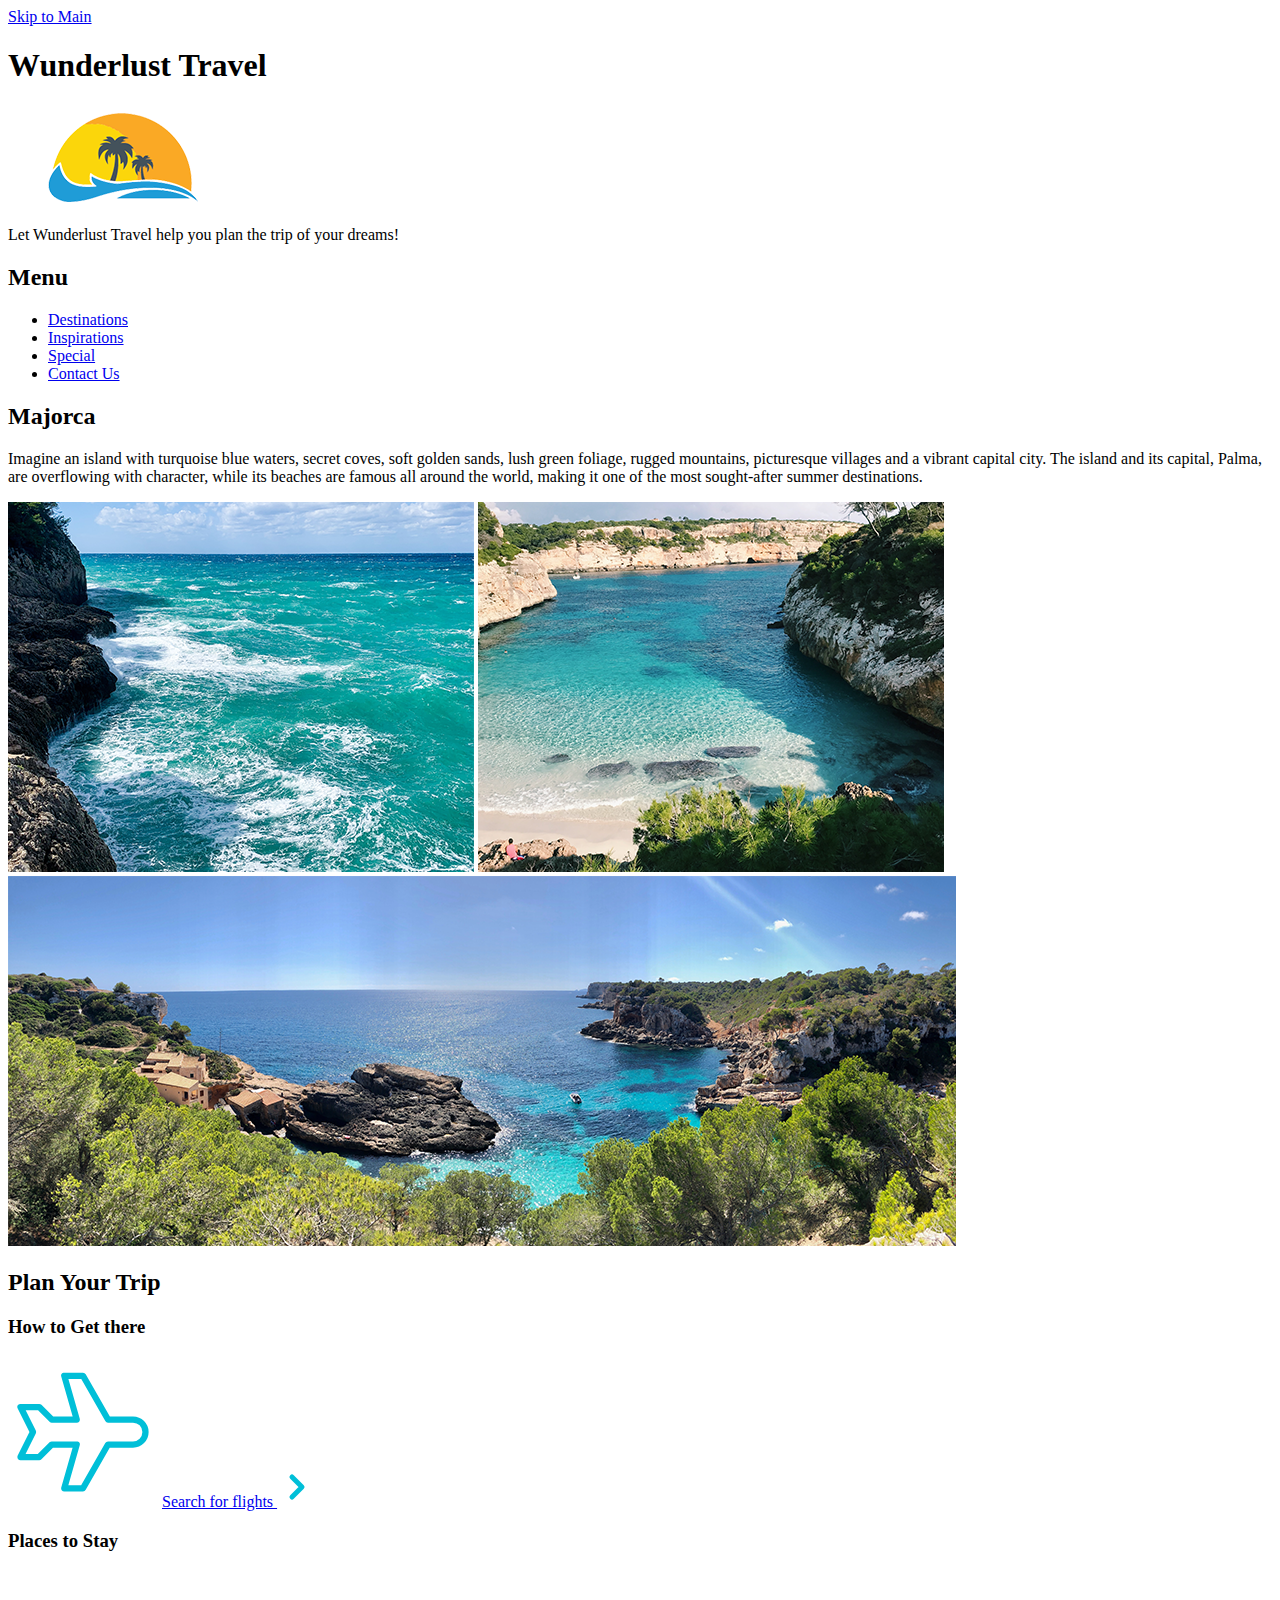
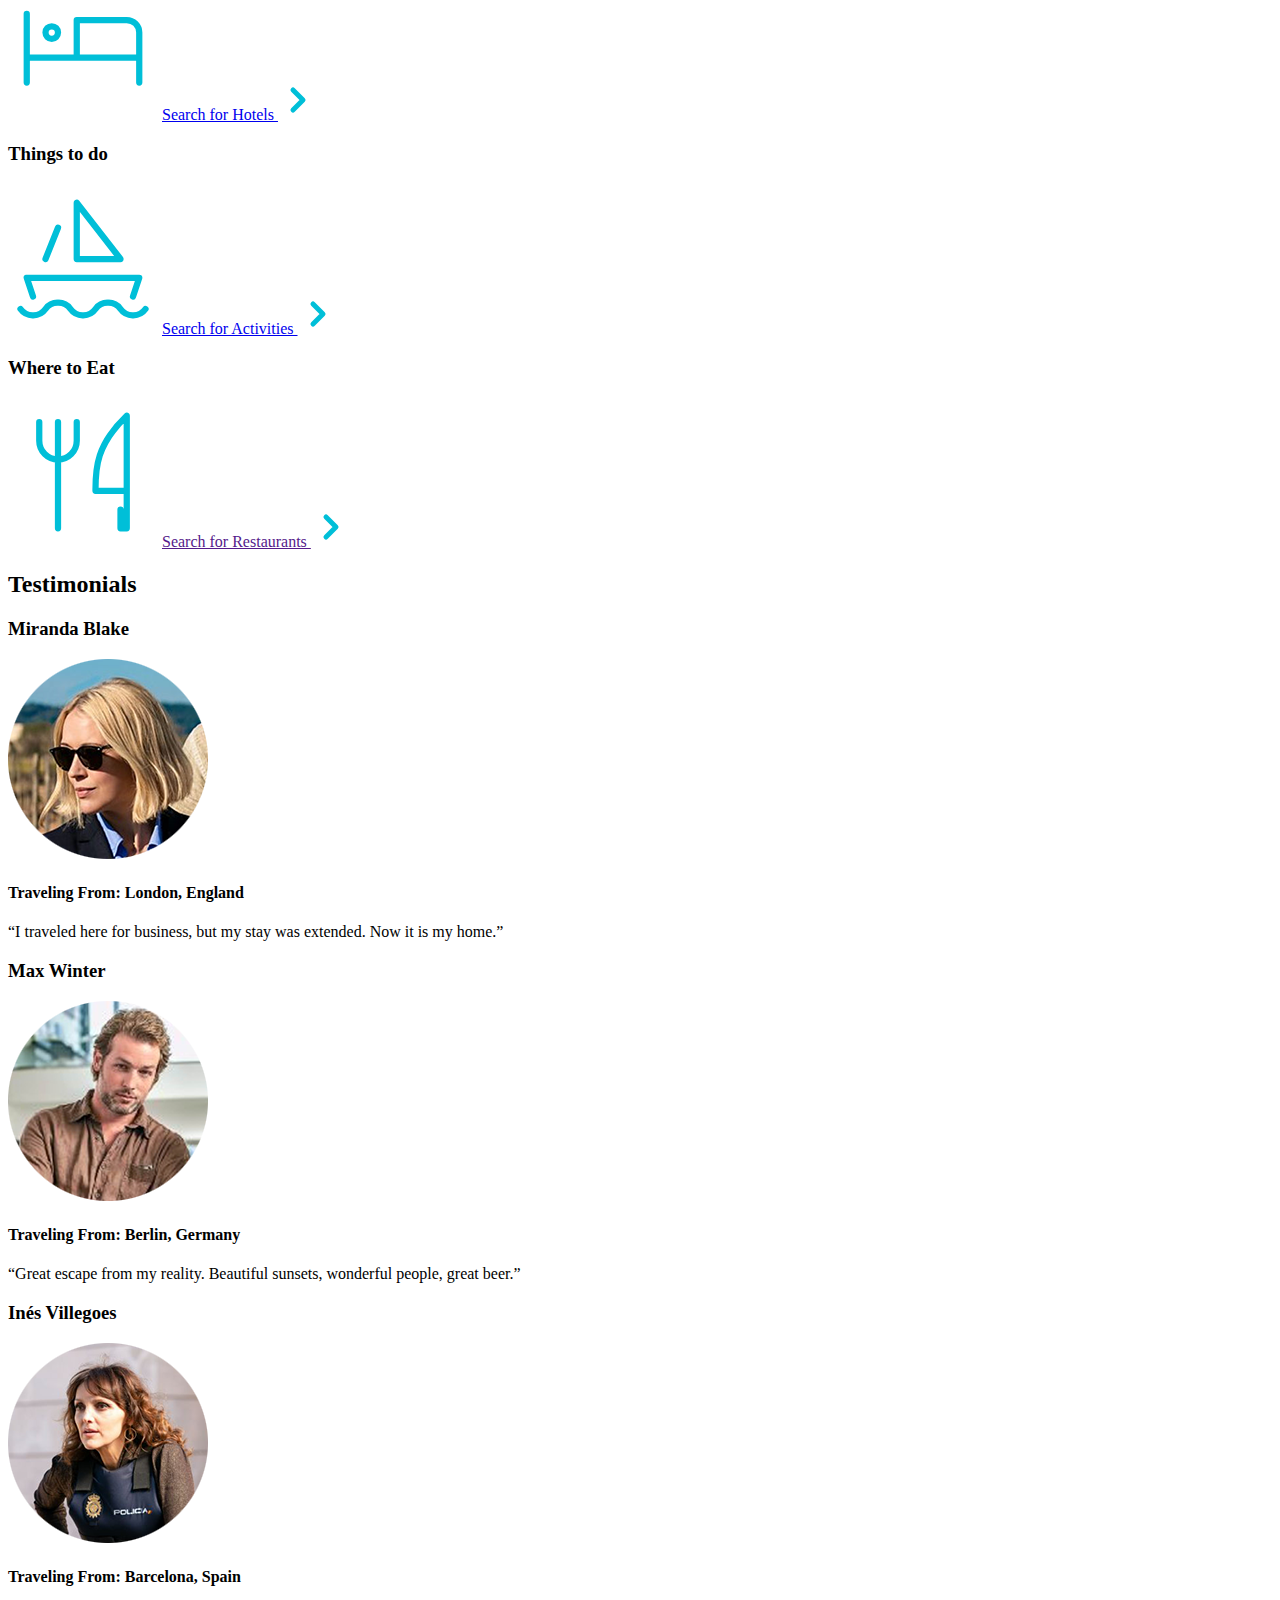
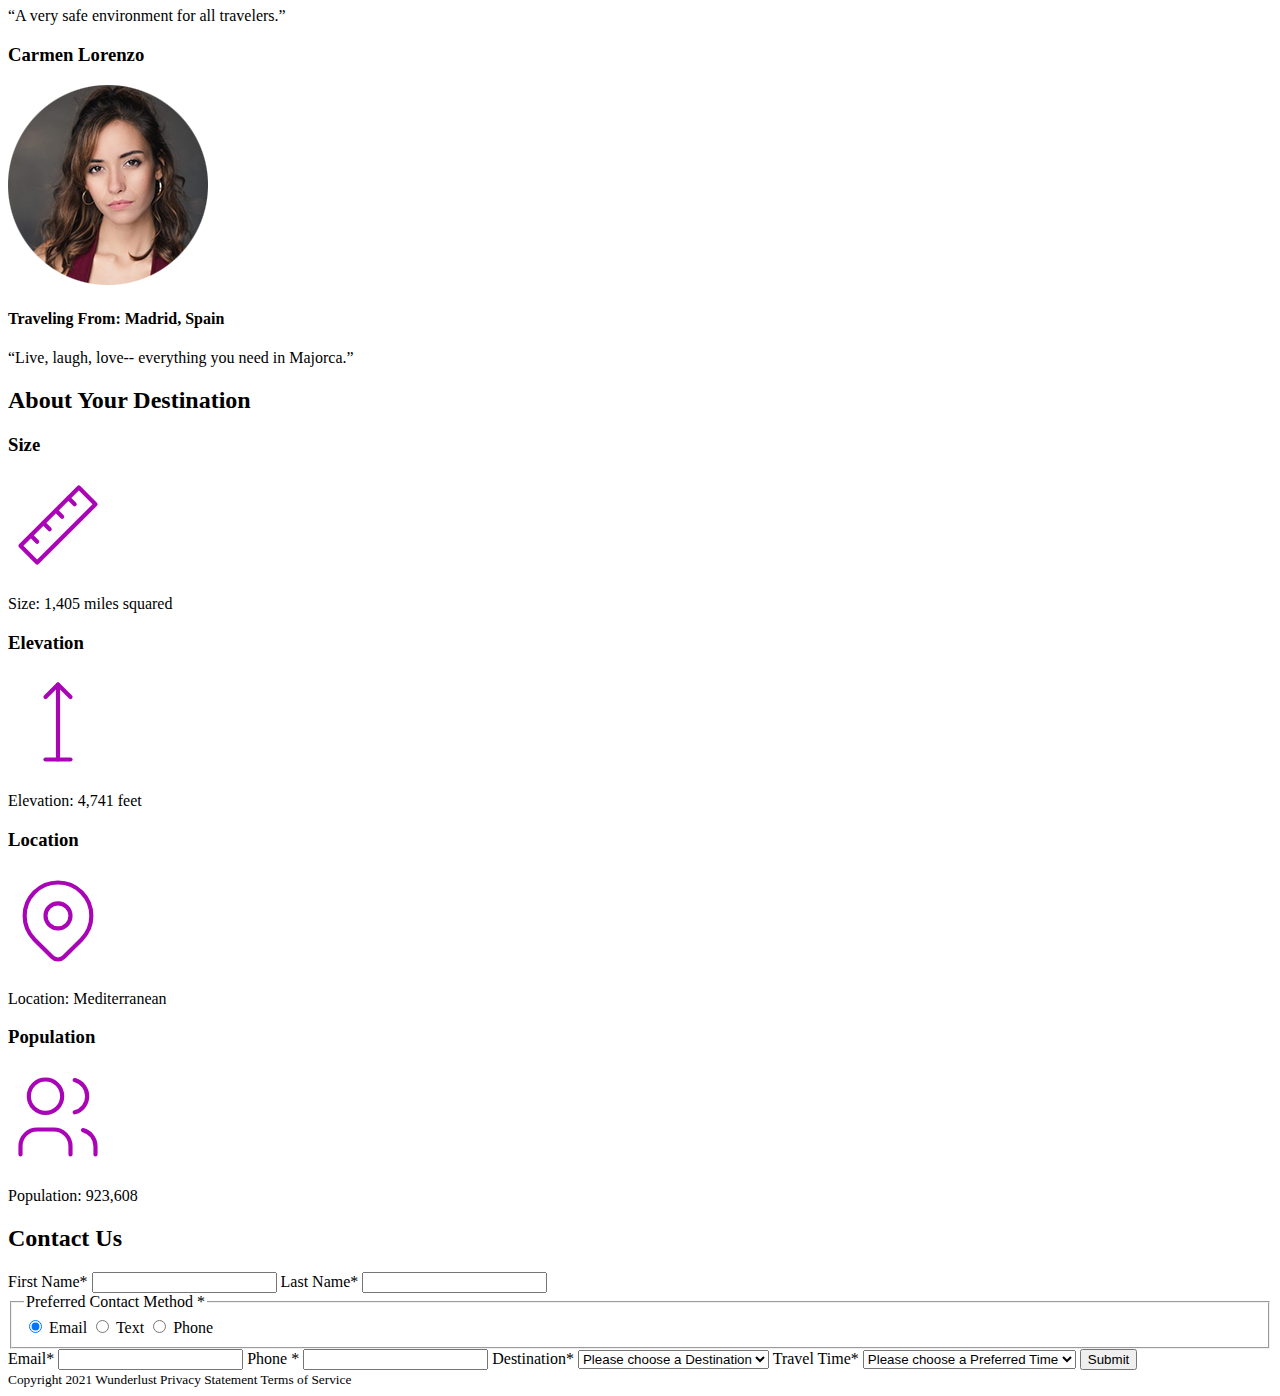
==== index.html @ 694d1b2c "Images added + html updated" ====
<!DOCTYPE html>
<html lang="en">
<head>
    <meta charset="UTF-8">
    <meta name="viewport" content="width=device-width, initial-scale=1.0">
    <meta name="author" content="Jonathan Alicea">
    <title>Wunderlust Travel</title>
</head>
<body>
    <a href="#main-content" class="skip-link">Skip to Main</a>
    <header>
        <h1>Wunderlust Travel </h1>
        <picture>
            <source media ="(min-width: 1080px)" srcset="images/logo-L.png">
            <source media="(max-width: 780px)" srcset="images/logo-M.png">
            <source media="(max-width: 320px)" srcset="images/logo-S.png">
            <img src="images/logo-S.png" alt="">
           </picture>
        <p>Let Wunderlust Travel help you plan the trip of your dreams!</p>
        <nav>
            <h2>Menu</h2>
            <ul>
                <li><a href="#">Destinations</a></li>
                <li><a href="#">Inspirations</a></li>
                <li><a href="#">Special</a></li>
                <li><a href="#">Contact Us</a></li>
            </ul>
            
        </nav>
    </header>
    <main id="main-content">
        <section>
            <h2>Majorca</h2>
            
            <p>Imagine an island with turquoise blue waters, secret coves, soft golden sands, lush green foliage, rugged mountains, picturesque villages and a vibrant capital city. The island and its capital, Palma, are overflowing with character, while its beaches are famous all around the world, making it one of the most sought-after summer destinations.</p>

            <picture>
                <source media ="(min-width: 1080px)" srcset="images/majorca-waves-L.png">
                <source media="(max-width: 780px)" srcset="images/majorca-waves-M.png">
                <source media="(max-width: 320px)" srcset="images/majorca-waves-S.png">
                <img src="images/majorca-waves-S.png" alt="">
            </picture>

            <picture>
                <source media ="(min-width: 1080px)" srcset="images/majorca-beach-L.png">
                <source media="(max-width: 780px)" srcset="images/majorca-beach-M.png">
                <source media="(max-width: 320px)" srcset="images/majorca-beach-S.png">
                <img src="images/majorca-beach-S.png" alt="">
            </picture>

            <picture>
                <source media ="(min-width: 1080px)" srcset="images/majorca-cove-L.png">
                <source media="(max-width: 780px)" srcset="images/majorca-cove-M.png">
                <source media="(max-width: 320px)" srcset="images/majorca-cove-S.png">
                <img src="images/majorca-cove-S.png" alt="">
            </picture>

        </section>
        <section>
            <h2>Plan Your Trip</h2>
            <section>
                <h3>How to Get there</h3>
                <svg xmlns="http://www.w3.org/2000/svg" class="icon icon-tabler icon-tabler-plane" width="150" height="150" viewBox="0 0 24 24" stroke-width="1" stroke="#00bfd8" fill="none" stroke-linecap="round" stroke-linejoin="round">
                <path stroke="none" d="M0 0h24v24H0z" fill="none"/>
                <path d="M16 10h4a2 2 0 0 1 0 4h-4l-4 7h-3l2 -7h-4l-2 2h-3l2 -4l-2 -4h3l2 2h4l-2 -7h3z" />
                </svg>

                <a href="#">Search for flights
                    <svg xmlns="http://www.w3.org/2000/svg" class="icon icon-tabler icon-tabler-chevron-right" width="40" height="40" viewBox="0 0 24 24" stroke-width="3" stroke="#00bfd8" fill="none" stroke-linecap="round" stroke-linejoin="round">
                    <path stroke="none" d="M0 0h24v24H0z" fill="none"/>
                    <polyline points="9 6 15 12 9 18" />
                    </svg>
                </a>
            </section>

            <section>
                <h3>Places to Stay</h3>
                <svg xmlns="http://www.w3.org/2000/svg" class="icon icon-tabler icon-tabler-bed" width="150" height="150" viewBox="0 0 24 24" stroke-width="1" stroke="#00bfd8" fill="none" stroke-linecap="round" stroke-linejoin="round">
                <path stroke="none" d="M0 0h24v24H0z" fill="none"/>
                <path d="M3 7v11m0 -4h18m0 4v-8a2 2 0 0 0 -2 -2h-8v6" />
                <circle cx="7" cy="10" r="1" />
                </svg>

                <a href="#">Search for Hotels
                    <svg xmlns="http://www.w3.org/2000/svg" class="icon icon-tabler icon-tabler-chevron-right" width="40" height="40" viewBox="0 0 24 24" stroke-width="3" stroke="#00bfd8" fill="none" stroke-linecap="round" stroke-linejoin="round">
                    <path stroke="none" d="M0 0h24v24H0z" fill="none"/>
                    <polyline points="9 6 15 12 9 18" />
                    </svg>
                </a>
            </section>
            
            <section>
                <h3>Things to do</h3>
                <svg xmlns="http://www.w3.org/2000/svg" class="icon icon-tabler icon-tabler-sailboat" width="150" height="150" viewBox="0 0 24 24" stroke-width="1" stroke="#00bfd8" fill="none" stroke-linecap="round" stroke-linejoin="round">
                <path stroke="none" d="M0 0h24v24H0z" fill="none"/>
                <path d="M2 20a2.4 2.4 0 0 0 2 1a2.4 2.4 0 0 0 2 -1a2.4 2.4 0 0 1 2 -1a2.4 2.4 0 0 1 2 1a2.4 2.4 0 0 0 2 1a2.4 2.4 0 0 0 2 -1a2.4 2.4 0 0 1 2 -1a2.4 2.4 0 0 1 2 1a2.4 2.4 0 0 0 2 1a2.4 2.4 0 0 0 2 -1" />
                <path d="M4 18l-1 -3h18l-1 3" />
                <path d="M11 12h7l-7 -9v9" />
                <line x1="8" y1="7" x2="6" y2="12" />
                </svg>

                <a href="#">Search for Activities
                    <svg xmlns="http://www.w3.org/2000/svg" class="icon icon-tabler icon-tabler-chevron-right" width="40" height="40" viewBox="0 0 24 24" stroke-width="3" stroke="#00bfd8" fill="none" stroke-linecap="round" stroke-linejoin="round">
                    <path stroke="none" d="M0 0h24v24H0z" fill="none"/>
                    <polyline points="9 6 15 12 9 18" />
                    </svg>
                </a>
            </section>
            
            
            <section>
                <h3>Where to Eat</h3>
                <svg xmlns="http://www.w3.org/2000/svg" class="icon icon-tabler icon-tabler-tools-kitchen-2" width="150" height="150" viewBox="0 0 24 24" stroke-width="1" stroke="#00bfd8" fill="none" stroke-linecap="round" stroke-linejoin="round">
                <path stroke="none" d="M0 0h24v24H0z" fill="none"/>
                <path d="M19 3v12h-5c-.023 -3.681 .184 -7.406 5 -12zm0 12v6h-1v-3m-10 -14v17m-3 -17v3a3 3 0 1 0 6 0v-3" />
                </svg>

                <a href="">Search for Restaurants
                    <svg xmlns="http://www.w3.org/2000/svg" class="icon icon-tabler icon-tabler-chevron-right" width="40" height="40" viewBox="0 0 24 24" stroke-width="3" stroke="#00bfd8" fill="none" stroke-linecap="round" stroke-linejoin="round">
                    <path stroke="none" d="M0 0h24v24H0z" fill="none"/>
                    <polyline points="9 6 15 12 9 18" />
                    </svg>
                </a>
            </section>
        </section>
        
        
        <section>
            <h2>Testimonials</h2>
            <section>
                <h3>Miranda Blake</h3>
                <picture>
                    <source media ="(min-width: 1080px)" srcset="images/miranda-blake-L.png">
                    <source media="(max-width: 780px)" srcset="images/miranda-blake-M.png">
                    <source media="(max-width: 320px)" srcset="images/miranda-blake-S.png">
                    <img src="images/miranda-blake-S.png" alt="">
                </picture>
                <h4>Traveling From: London, England</h4>
                <p>“I traveled here for business, but my stay was extended. Now it is my home.”</p>
            </section>
            
            <section>
                <h3>Max Winter</h3>
                <picture>
                    <source media ="(min-width: 1080px)" srcset="images/max-winter-L.png">
                    <source media="(max-width: 780px)" srcset="images/max-winter-M.png">
                    <source media="(max-width: 320px)" srcset="images/max-winter-S.png">
                    <img src="images/max-winter-S.png" alt="">
                </picture>
                <h4>Traveling From: Berlin, Germany</h4>
                <p>“Great escape from my reality. Beautiful sunsets, wonderful people, great beer.”</p>
            </section>
            
            <section>
                <h3>Inés Villegoes</h3>
                <picture>
                    <source media ="(min-width: 1080px)" srcset="images/ines-villegoes-L.png">
                    <source media="(max-width: 780px)" srcset="images/ines-villegoes-M.png">
                    <source media="(max-width: 320px)" srcset="images/ines-villegoes-S.png">
                    <img src="images/ines-villegoes-S.png" alt="">
                </picture>
                <h4>Traveling From: Barcelona, Spain</h4>
                <p>“A very safe environment for all travelers.”</p>
            </section>
            

            <section>
                <h3>Carmen Lorenzo</h3>
                <picture>
                    <source media ="(min-width: 1080px)" srcset="images/carmen-lorenzo-L.png">
                    <source media="(max-width: 780px)" srcset="images/carmen-lorenzo-M.png">
                    <source media="(max-width: 320px)" srcset="images/carmen-lorenzo-S.png">
                    <img src="images/carmen-lorenzo-S.png" alt="">
                </picture>
                <h4>Traveling From: Madrid, Spain</h4>
                <p>“Live, laugh, love-- everything you need in Majorca.”</p>
            </section>
        </section>

        
        <section>
            <h2>About Your Destination</h2>
            <section>
                <h3>Size</h3>
                <svg xmlns="http://www.w3.org/2000/svg" class="icon icon-tabler icon-tabler-ruler-2" width="100" height="100" viewBox="0 0 24 24" stroke-width="1" stroke="#a905b6" fill="none" stroke-linecap="round" stroke-linejoin="round">
                <path stroke="none" d="M0 0h24v24H0z" fill="none"/>
                <path d="M17 3l4 4l-14 14l-4 -4z" />
                <path d="M16 7l-1.5 -1.5" />
                <path d="M13 10l-1.5 -1.5" />
                <path d="M10 13l-1.5 -1.5" />
                <path d="M7 16l-1.5 -1.5" />
                </svg>
                <p>Size: 1,405 miles squared</p>
            </section> 
            
            <section>
                <h3>Elevation</h3>
                <svg xmlns="http://www.w3.org/2000/svg" class="icon icon-tabler icon-tabler-arrow-top-bar" width="100" height="100" viewBox="0 0 24 24" stroke-width="1" stroke="#a905b6" fill="none" stroke-linecap="round" stroke-linejoin="round">
                <path stroke="none" d="M0 0h24v24H0z" fill="none"/>
                <line x1="12" y1="21" x2="12" y2="3" />
                <path d="M15 6l-3 -3l-3 3" />
                <line x1="9" y1="21" x2="15" y2="21" />
                </svg>

                <p>Elevation: 4,741 feet</p>
            </section>

            <section>
                <h3>Location</h3>
                <svg xmlns="http://www.w3.org/2000/svg" class="icon icon-tabler icon-tabler-map-pin" width="100" height="100" viewBox="0 0 24 24" stroke-width="1" stroke="#a905b6" fill="none" stroke-linecap="round" stroke-linejoin="round">
                <path stroke="none" d="M0 0h24v24H0z" fill="none"/>
                <circle cx="12" cy="11" r="3" />
                <path d="M17.657 16.657l-4.243 4.243a2 2 0 0 1 -2.827 0l-4.244 -4.243a8 8 0 1 1 11.314 0z" />
                </svg>
                <p>Location: Mediterranean</p> 
            </section>
            
            <section>
                <h3>Population</h3>
                <svg xmlns="http://www.w3.org/2000/svg" class="icon icon-tabler icon-tabler-users" width="100" height="100" viewBox="0 0 24 24" stroke-width="1" stroke="#a905b6" fill="none" stroke-linecap="round" stroke-linejoin="round">
                <path stroke="none" d="M0 0h24v24H0z" fill="none"/>
                <circle cx="9" cy="7" r="4" />
                <path d="M3 21v-2a4 4 0 0 1 4 -4h4a4 4 0 0 1 4 4v2" />
                <path d="M16 3.13a4 4 0 0 1 0 7.75" />
                <path d="M21 21v-2a4 4 0 0 0 -3 -3.85" />
                </svg>
                <p>Population: 923,608</p>
            </section>
        </section>

        

        <section>
            <h2>Contact Us</h2>
            <form>
                <label for="myFName"> First Name<span class="required">*</span></label>
                <input type="text" id="myFName" name="myFName" autocomplete="given-name" required>
                <label for="myLName"> Last Name<span class="required">*</span></label>
                <input type="text" id="myLName" name="myLName" autocomplete="family-name" required>

                <fieldset>
                    <legend>Preferred Contact Method <span class="required">*</span></legend>
                    <input type="radio" id="emailPref" name="contactPref" value="emailPref" checked>
                    <label for="emailPref">Email</label>
                    <input type="radio" id="textPref" name="contactPref" value="textPref">
                    <label for="textPref">Text</label>
                    <input type="radio" id="phonePref" name="contactPref" value="phonePref">
                    <label for="phonePref">Phone</label>
                </fieldset>
                
                <label for="myEmail">Email<span>*</span></label>
                <input type="email" id="myEmail" name="myEmail" autocomplete="email" required>
                
                <label for="myPhone">Phone <span class="required">*</span></label>
                <input type="tel" id="myPhone" name="myPhone" autocomplete="tel" required >
                

                <label for="destinations">Destination<span class="required">*</span></label>
				<select id="destinations" name="destinations" required>
					<option value="">Please choose a Destination</option>
                    <option value="Barcelona">Barcelona</option>
                    <option value="Granada">Granada</option>
                    <option value="Ibiza">Ibiza</option>
                    <option value="Madrid">Madrid</option>
                    <option value="Majorca">Majorca</option>
                    <option value="Seville">Seville</option>
                    <option value="Tenerife">Tenerife</option>
                    <option value="Valencia">Valencia</option>
				</select>

                <label for="travelTime">Travel Time<span class="required">*</span></label>
				<select id="travelTime" name="travelTime" required>
					<option value="">Please choose a Preferred Time</option>
                    <option value="Fall">Fall</option>
                    <option value="Winter">Winter</option>
                    <option value="Spring">Spring</option>
                    <option value="Summer">Summer</option>
                    <option value="Flexible">Flexible</option>
				</select>

                <input type="submit" name="submitForm">
            </form>
        </section>
    </main>
    <footer>
        <small>
            Copyright 2021 Wunderlust
            Privacy Statement
            Terms of Service
        </small>
    </footer>
</body>
</html>
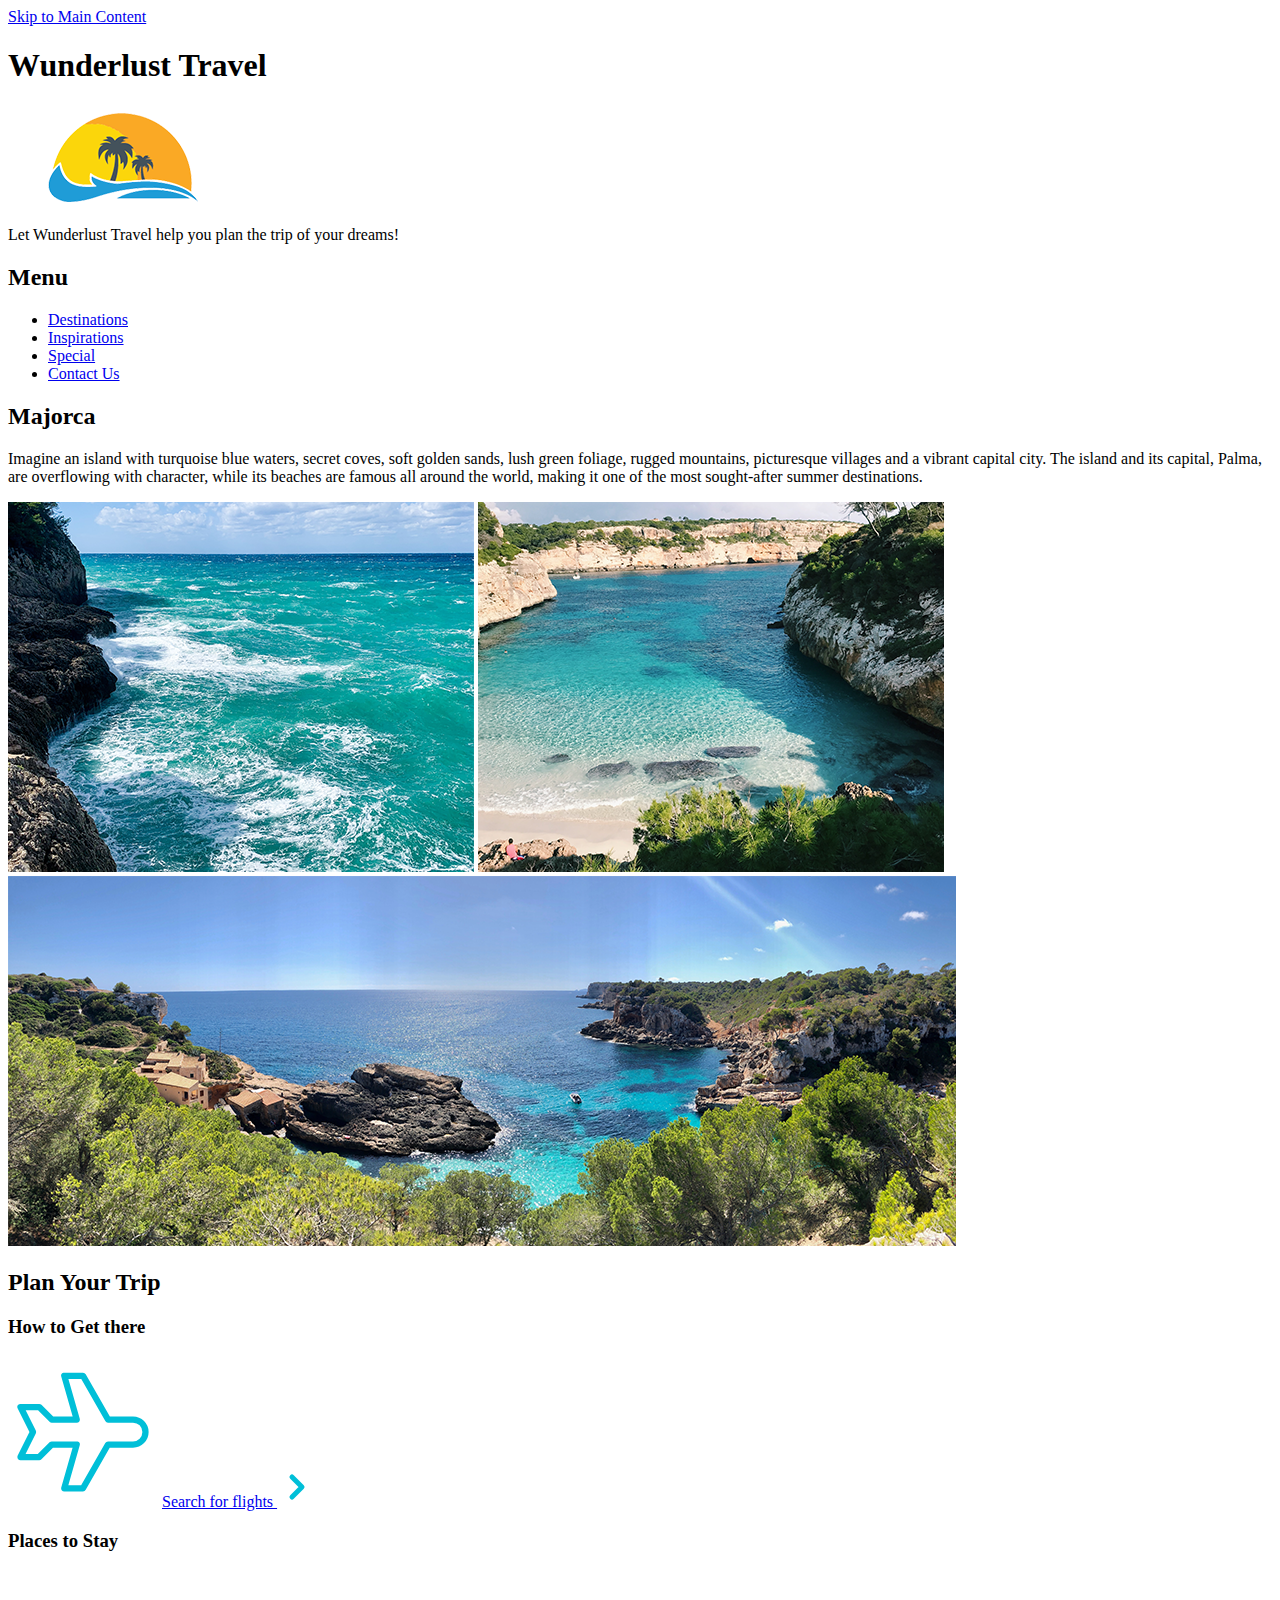
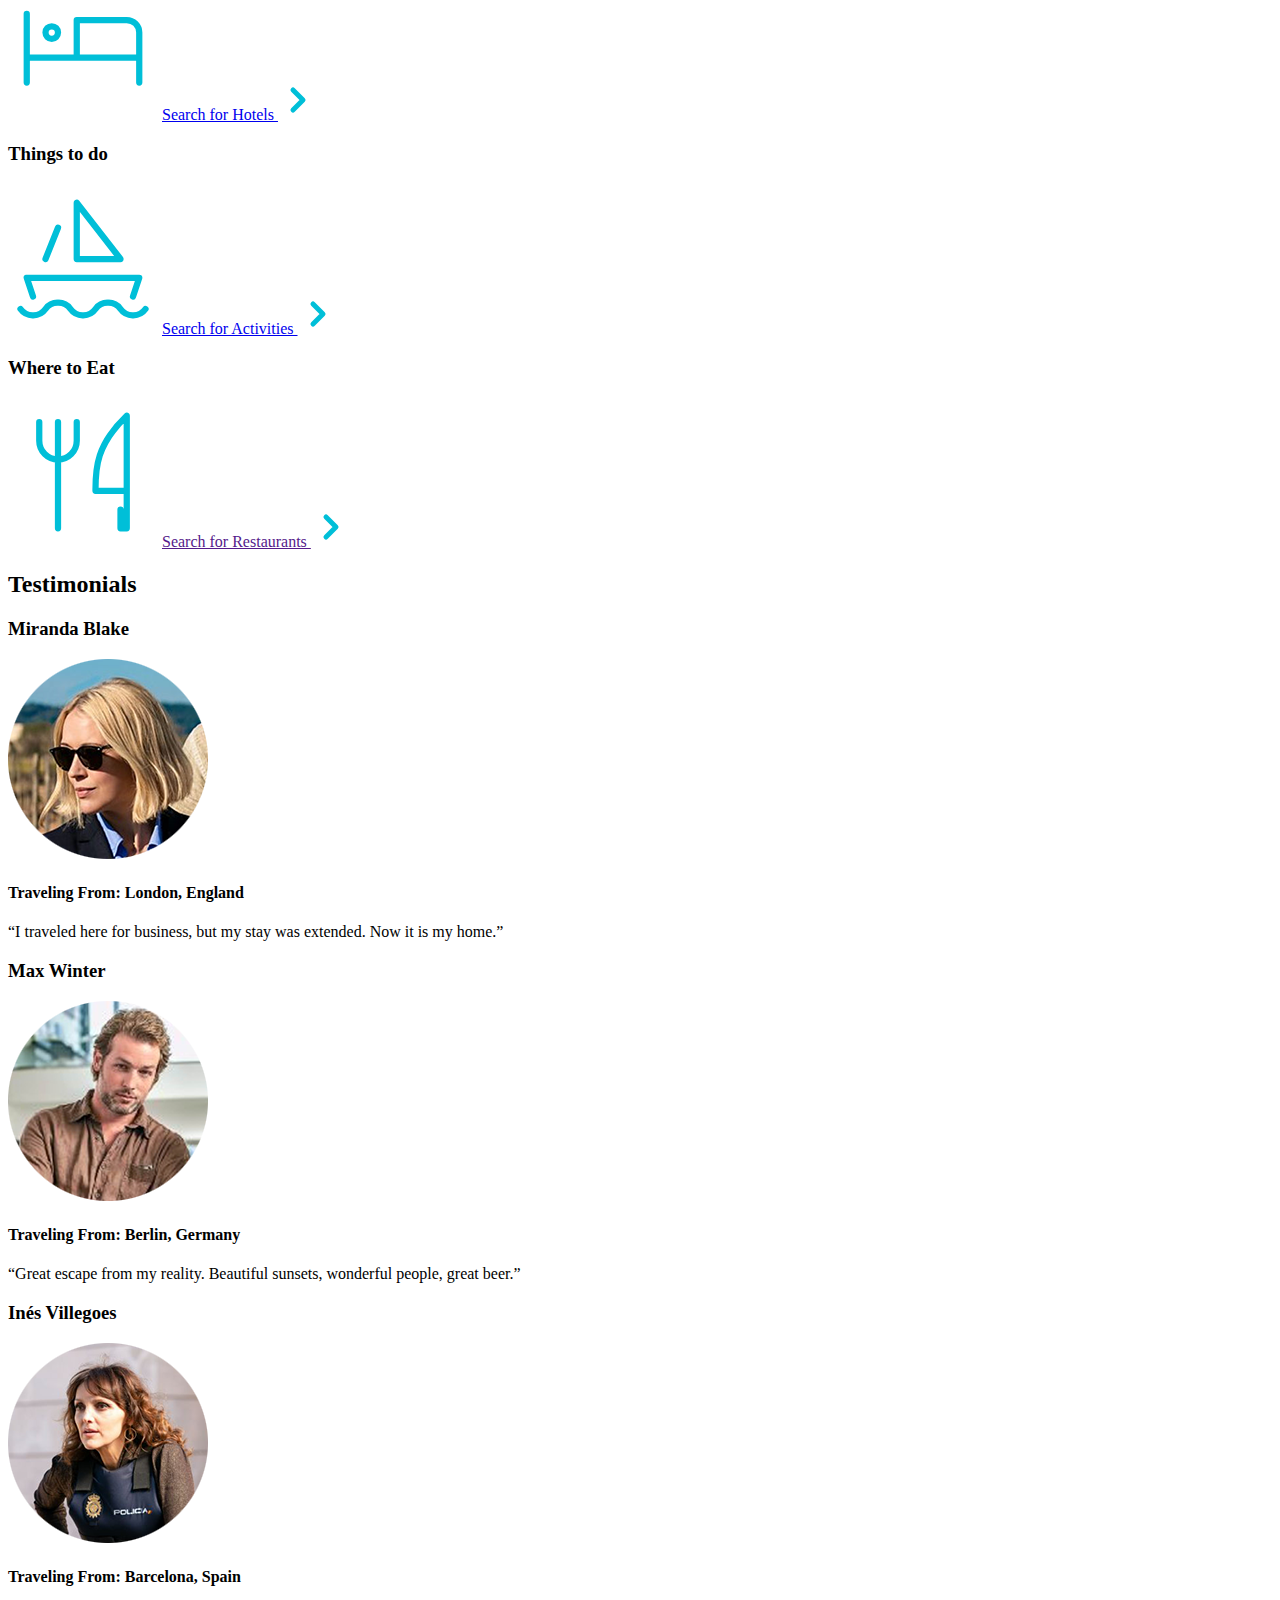
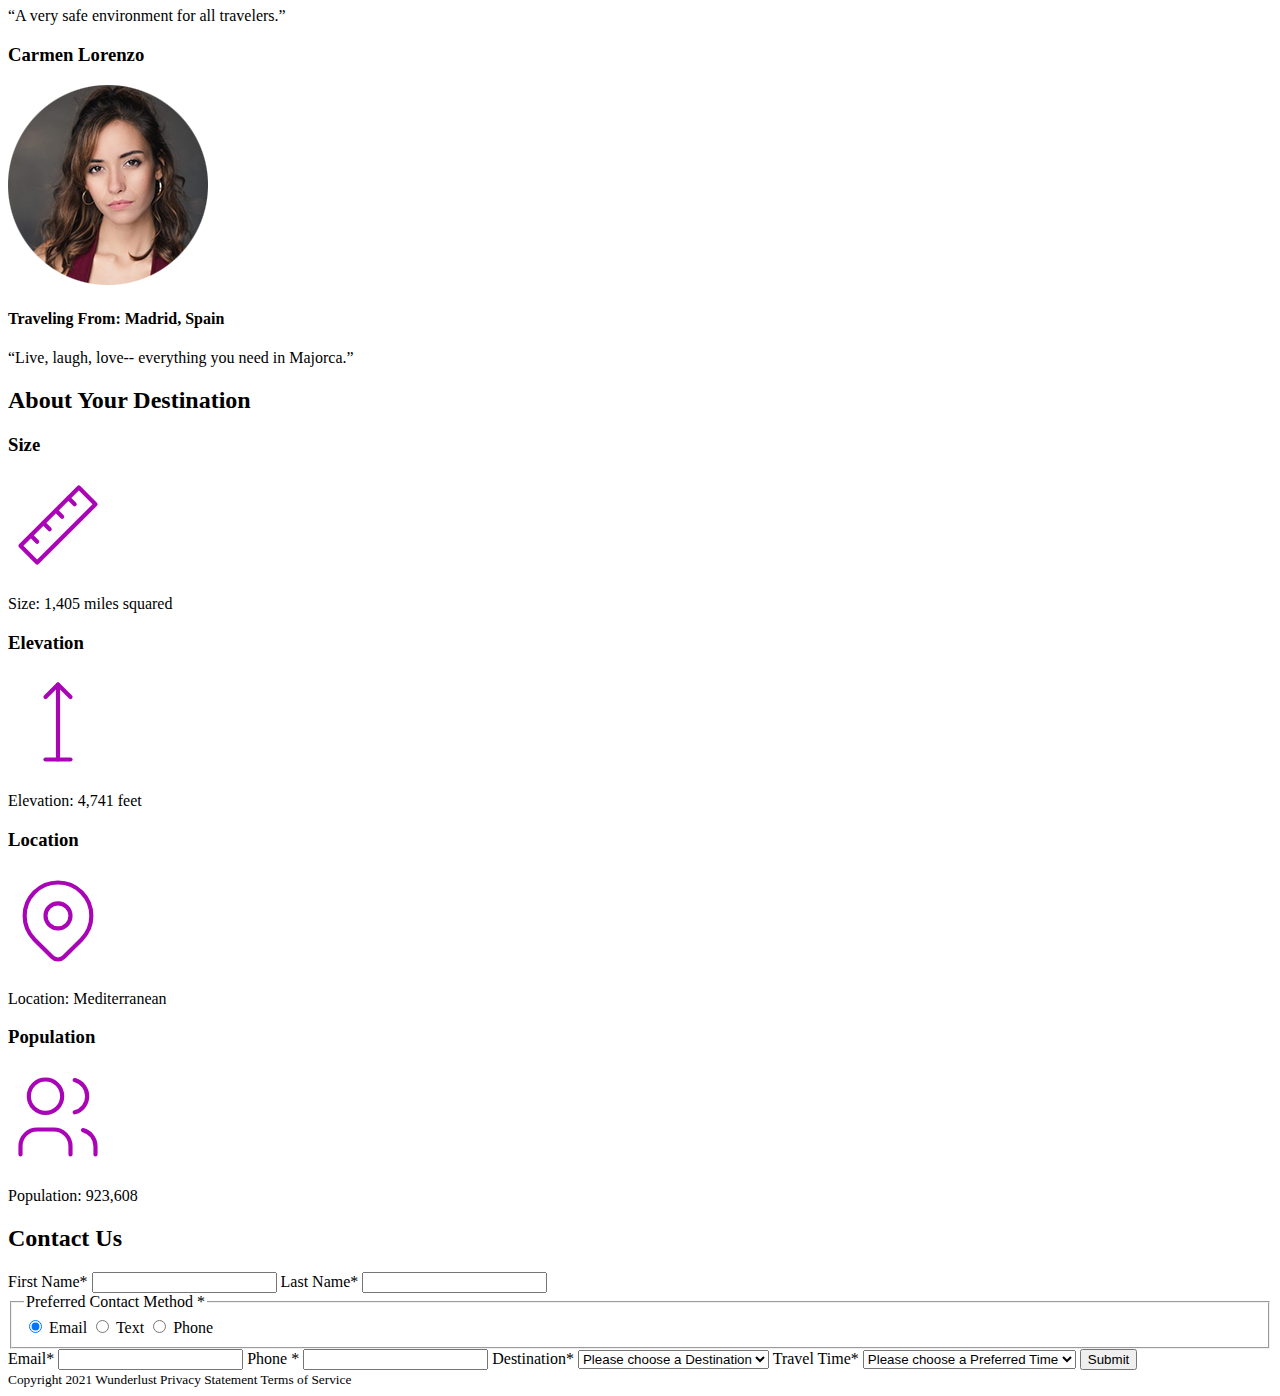
==== commit 6e68e991: "Added majorca.html" ====
--- a/index.html
+++ b/index.html
@@ -7,7 +7,7 @@
     <title>Wunderlust Travel</title>
 </head>
 <body>
-    <a href="#main-content" class="skip-link">Skip to Main</a>
+    <a href="#main-content" class="skip-link">Skip to Main Content</a>
     <header>
         <h1>Wunderlust Travel </h1>
         <picture>
